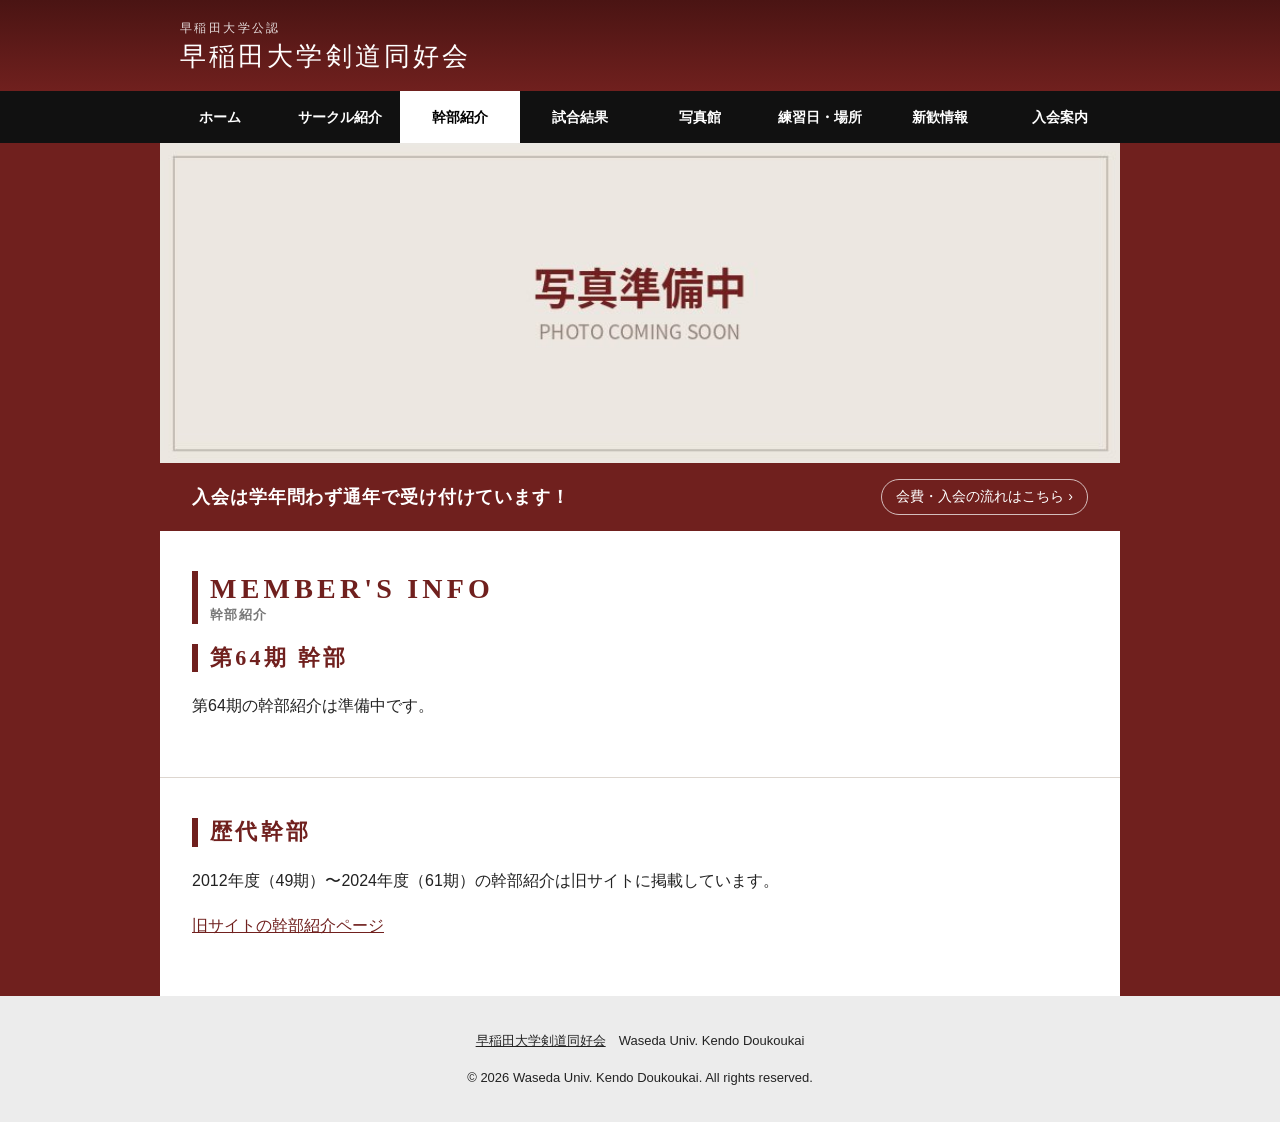
==== member.html @ eb4accaa "Add files via upload" ====
<!DOCTYPE html>
<html lang="ja">
<head>
  <meta charset="UTF-8">
  <meta name="viewport" content="width=device-width, initial-scale=1">
  <title>幹部紹介｜早稲田大学剣道同好会</title>
  <meta name="description" content="早稲田大学公認の剣道サークルです。活動日：火・木・土　新宿スポーツセンター4階にて">
  <meta property="og:title" content="幹部紹介｜早稲田大学剣道同好会">
  <meta property="og:description" content="早稲田大学公認の剣道サークルです。活動日：火・木・土　新宿スポーツセンター4階にて">
  <meta property="og:type" content="website">
  <meta property="og:image" content="https://waseda-kendo-doukoukai.github.io/img/top1.jpg">
  <meta property="og:url" content="https://waseda-kendo-doukoukai.github.io/member.html">
  <link rel="canonical" href="https://waseda-kendo-doukoukai.github.io/member.html">
  <link rel="icon" href="img/favicon.svg" type="image/svg+xml">
  <link rel="stylesheet" href="css/style.css">
  <script src="js/main.js" defer></script>
</head>
<body>
  <!-- ===== ヘッダー（全ページ共通。変更するときは7ページすべて同じように直す） ===== -->
  <header class="site-header">
    <div class="wrap">
      <a class="logo" href="index.html"><small>早稲田大学公認</small><span>早稲田大学剣道同好会</span></a>
      <button class="menu-btn" type="button" aria-controls="nav" aria-expanded="false"
        onclick="var n=document.getElementById('nav');var o=n.classList.toggle('open');this.setAttribute('aria-expanded',o);">メニュー</button>
    </div>
  </header>
  <nav class="site-nav" id="nav">
    <ul>
        <li><a href="index.html">ホーム</a></li>
        <li><a href="about.html">サークル紹介</a></li>
        <li><a href="member.html" aria-current="page">幹部紹介</a></li>
        <li><a href="result.html">試合結果</a></li>
        <li><a href="photo.html">写真館</a></li>
        <li><a href="practice.html">練習日・場所</a></li>
        <li><a href="newcomer.html">新歓情報</a></li>
        <li><a href="join.html">入会案内</a></li>
    </ul>
  </nav>
  <!-- ===== ヘッダーここまで ===== -->

  <main class="wrap">
    <div class="hero"><img src="img/member/hero.jpg" alt="写真準備中"></div>
    <!-- ▼ 入会案内への帯（入会案内ページ以外の全ページに共通） -->
    <a class="join-band" href="join.html"><strong>入会は学年問わず通年で受け付けています！</strong><span>会費・入会の流れはこちら ›</span></a>
    <section class="section">
      <h1 class="page-title">MEMBER'S INFO<small>幹部紹介</small></h1>
      <h2 class="sec-title">第64期 幹部</h2>
      <p>第64期の幹部紹介は準備中です。</p>
      <!-- ▼ 幹部紹介を載せるときは、上の「準備中です」の行を消し、この行とコメントの最後の行（矢印の行）も消す。
           幹部1人分 = <div class="officer"> 〜 </div>。役職が増減したらこのブロックごとコピー・削除する
      <div class="officers">
        <div class="officer">
          <div class="role">主将</div>
          <div class="name">氏名</div>
          <div class="dept">大学・学部</div>
          <p class="comment">一言</p>
        </div>
        <div class="officer">
          <div class="role">副将</div>
          <div class="name">氏名</div>
          <div class="dept">大学・学部</div>
          <p class="comment">一言</p>
        </div>
        <div class="officer">
          <div class="role">女子代表</div>
          <div class="name">氏名</div>
          <div class="dept">大学・学部</div>
          <p class="comment">一言</p>
        </div>
        <div class="officer">
          <div class="role">主務</div>
          <div class="name">氏名</div>
          <div class="dept">大学・学部</div>
          <p class="comment">一言</p>
        </div>
        <div class="officer">
          <div class="role">会計</div>
          <div class="name">氏名</div>
          <div class="dept">大学・学部</div>
          <p class="comment">一言</p>
        </div>
        <div class="officer">
          <div class="role">広報（男子）</div>
          <div class="name">氏名</div>
          <div class="dept">大学・学部</div>
          <p class="comment">一言</p>
        </div>
        <div class="officer">
          <div class="role">広報（女子）</div>
          <div class="name">氏名</div>
          <div class="dept">大学・学部</div>
          <p class="comment">一言</p>
        </div>
        <div class="officer">
          <div class="role">副務</div>
          <div class="name">氏名</div>
          <div class="dept">大学・学部</div>
          <p class="comment">一言</p>
        </div>
        <div class="officer">
          <div class="role">会計補佐</div>
          <div class="name">氏名</div>
          <div class="dept">大学・学部</div>
          <p class="comment">一言</p>
        </div>
        <div class="officer">
          <div class="role">会計監査</div>
          <div class="name">氏名</div>
          <div class="dept">大学・学部</div>
          <p class="comment">一言</p>
        </div>
      </div>
      -->
    </section>

    <section class="section">
      <h2 class="sec-title">歴代幹部</h2>
      <p>2012年度（49期）〜2024年度（61期）の幹部紹介は旧サイトに掲載しています。</p>
      <p><a href="http://wsdkendo.web.fc2.com/member.html" target="_blank" rel="noopener">旧サイトの幹部紹介ページ</a></p>
    </section>
  </main>

  <footer class="site-footer">
    <p><a href="index.html">早稲田大学剣道同好会</a>　Waseda Univ. Kendo Doukoukai</p>
    <p>&copy; <span data-current-year>2026</span> Waseda Univ. Kendo Doukoukai. All rights reserved.</p>
  </footer>
</body>
</html>
---- css/style.css ----
/* =========================================================
   早稲田大学剣道同好会 公式サイト 共通スタイル
   色を変えたいときは、下の :root の値だけ変えればサイト全体に反映されます
   ========================================================= */
:root {
  --maroon: #70201e;      /* えんじ色（旧サイトの背景色を継承） */
  --maroon-dark: #4a1413;
  --ink: #222;
  --gray: #f3f1ee;
  --line: #ddd6cf;
  --nav: #111;
  --width: 960px;
}

* { box-sizing: border-box; }
html { scroll-behavior: smooth; }
body {
  margin: 0;
  color: var(--ink);
  background: var(--maroon);
  font-family: "Hiragino Kaku Gothic ProN", "Noto Sans JP", "Yu Gothic", Meiryo, sans-serif;
  line-height: 1.8;
  -webkit-text-size-adjust: 100%;
}
img { max-width: 100%; height: auto; display: block; }
a { color: var(--maroon); }
a:hover { opacity: .8; }

.wrap { max-width: var(--width); margin: 0 auto; }

/* ---------- ヘッダー ---------- */
.site-header {
  background: linear-gradient(180deg, var(--maroon-dark), var(--maroon));
  color: #fff;
}
.site-header .wrap {
  display: flex; align-items: center; justify-content: space-between;
  padding: 18px 20px;
}
.logo { color: #fff; text-decoration: none; font-family: "Hiragino Mincho ProN", "Yu Mincho", "Noto Serif JP", serif; }
.logo small { display: block; font-size: 12px; letter-spacing: .2em; opacity: .85; }
.logo span { display: block; font-size: 26px; letter-spacing: .12em; line-height: 1.3; }

.menu-btn {
  display: none; background: none; border: 1px solid rgba(255,255,255,.6);
  color: #fff; font-size: 14px; padding: 6px 12px; border-radius: 4px; cursor: pointer;
}

/* ---------- ナビゲーション ---------- */
.site-nav { background: var(--nav); }
.site-nav ul {
  list-style: none; margin: 0 auto; padding: 0;
  max-width: var(--width); display: flex;
}
.site-nav li { flex: 1; }
.site-nav a {
  display: block; text-align: center; color: #fff; text-decoration: none;
  font-weight: bold; font-size: 14px; line-height: 52px; transition: .3s; white-space: nowrap;
}
.site-nav a:hover, .site-nav a[aria-current="page"] { background: #fff; color: #000; opacity: 1; }

/* ---------- メイン ---------- */
main { background: #fff; }
.hero img { width: 100%; max-height: 520px; object-fit: cover; }

/* トップのスライドショー（4枚を順に表示） */
.slider { position: relative; width: 100%; aspect-ratio: 3 / 2; overflow: hidden; background: #000; }
.slider img {
  position: absolute; inset: 0; width: 100%; height: 100%; object-fit: cover;
  opacity: 0; animation: fade 20s infinite;
}
.slider img:nth-child(1) { animation-delay: 0s; }
.slider img:nth-child(2) { animation-delay: 5s; }
.slider img:nth-child(3) { animation-delay: 10s; }
.slider img:nth-child(4) { animation-delay: 15s; }
@keyframes fade { 0%{opacity:0} 5%{opacity:1} 25%{opacity:1} 30%{opacity:0} 100%{opacity:0} }
@media (prefers-reduced-motion: reduce) {
  .slider img { animation: none; }
  .slider img:first-child { opacity: 1; }
}

.section { padding: 40px 32px; border-bottom: 1px solid var(--line); }
.section:last-child { border-bottom: none; }
h1.page-title, h2.sec-title {
  font-family: "Hiragino Mincho ProN", "Yu Mincho", "Noto Serif JP", serif;
  color: var(--maroon); letter-spacing: .15em; margin: 0 0 20px;
  border-left: 6px solid var(--maroon); padding-left: 12px; line-height: 1.3;
}
h1.page-title { font-size: 28px; }
h1.page-title small, h2.sec-title small { display: block; font-size: 13px; color: #777; letter-spacing: .1em; font-family: inherit; }
h2.sec-title { font-size: 22px; }
h3 { font-size: 17px; margin: 28px 0 8px; padding-bottom: 4px; border-bottom: 2px solid var(--gray); }

.grid-2 { display: grid; grid-template-columns: 1fr 1fr; gap: 0; }
.grid-2 > .section:first-child { border-right: 1px solid var(--line); }

/* NEWS・EVENT の一覧 */
.list { list-style: none; margin: 0; padding: 0; max-height: 320px; overflow-y: auto; }
.list li { padding: 8px 0; border-bottom: 1px dotted var(--line); display: flex; gap: 12px; }
.list time { flex: 0 0 auto; color: var(--maroon); font-weight: bold; font-variant-numeric: tabular-nums; }

/* 表 */
table.info { width: 100%; border-collapse: collapse; margin: 8px 0 16px; }
table.info th, table.info td { border: 1px solid var(--line); padding: 10px 12px; text-align: left; vertical-align: top; }
table.info th { background: var(--gray); width: 9em; white-space: nowrap; }

/* 幹部カード */
.officers { display: grid; grid-template-columns: repeat(auto-fill, minmax(260px, 1fr)); gap: 16px; }
.officer { border: 1px solid var(--line); border-top: 4px solid var(--maroon); padding: 14px 16px; background: #fff; }
.officer .role { font-size: 13px; color: var(--maroon); font-weight: bold; }
.officer .name { font-size: 20px; font-weight: bold; margin: 2px 0; }
.officer .dept { font-size: 13px; color: #666; }
.officer .comment { margin: 8px 0 0; font-size: 14px; }
.officer .comment::before { content: "「"; } .officer .comment::after { content: "」"; }

/* 試合結果（年度ごとに開閉） */
details.year { border: 1px solid var(--line); margin-bottom: 10px; }
details.year > summary {
  cursor: pointer; padding: 12px 16px; background: var(--gray); font-weight: bold; font-size: 17px;
  list-style: none;
}
details.year > summary::-webkit-details-marker { display: none; }
details.year > summary::before { content: "▶ "; color: var(--maroon); }
details.year[open] > summary::before { content: "▼ "; }
details.year .body { padding: 4px 20px 16px; }
.match h4 { margin: 18px 0 4px; font-size: 16px; color: var(--maroon-dark); }
.match p { margin: 2px 0; }
.match ul { margin: 0; padding-left: 1.4em; }
.match .award { color: #8a5a00; }

/* カード型リンク（写真館・リンク集） */
.cards { display: grid; grid-template-columns: repeat(auto-fill, minmax(220px, 1fr)); gap: 14px; }
.card {
  display: block; border: 1px solid var(--line); padding: 14px 16px; text-decoration: none; color: var(--ink);
  background: #fff; transition: .2s;
}
.card:hover { border-color: var(--maroon); box-shadow: 0 2px 8px rgba(0,0,0,.08); opacity: 1; }
.card strong { display: block; color: var(--maroon); }
.card span { font-size: 13px; color: #666; }

/* SNSボタン */
.sns { display: flex; flex-wrap: wrap; gap: 10px; margin-top: 10px; }
.sns a {
  display: inline-block; padding: 8px 18px; border-radius: 999px; background: var(--nav); color: #fff;
  text-decoration: none; font-weight: bold; font-size: 14px;
}

.btn {
  display: inline-block; background: var(--maroon); color: #fff; text-decoration: none;
  padding: 10px 22px; border-radius: 4px; font-weight: bold;
}
.note { font-size: 13px; color: #666; }
.map iframe { width: 100%; height: 320px; border: 0; }
.flex { display: flex; gap: 24px; align-items: flex-start; }
.flex > .grow { flex: 1; }

/* 要記入の目印（下書き用。公開するページでは使わない） */
.todo { background: #fff3a0; outline: 1px dashed #c9a500; padding: 0 4px; color: #000; }
.sns .todo { margin-left: 6px; font-size: 12px; }

/* トップの入会案内バナー */
.join-band {
  display: flex; align-items: center; justify-content: space-between; gap: 12px; flex-wrap: wrap;
  background: var(--maroon); color: #fff; text-decoration: none; padding: 16px 32px;
}
.join-band strong { font-size: 18px; letter-spacing: .05em; }
.join-band span { font-size: 14px; border: 1px solid rgba(255,255,255,.7); padding: 4px 14px; border-radius: 999px; }
.join-band:hover { background: var(--maroon-dark); opacity: 1; }

/* ---------- カレンダー ---------- */
.cal-head { display: flex; align-items: center; justify-content: space-between; margin-bottom: 10px; }
.cal-head strong { font-size: 20px; }
.cal-head button {
  background: #fff; border: 1px solid var(--line); padding: 6px 14px; border-radius: 4px; cursor: pointer; font: inherit;
}
.cal-head button:hover { border-color: var(--maroon); color: var(--maroon); }
.cal-grid { border: 1px solid var(--line); border-bottom: none; }
.cal-row { display: grid; grid-template-columns: repeat(7, 1fr); }
.cal-dow { text-align: center; font-size: 13px; font-weight: bold; background: var(--gray); padding: 4px 0; border-bottom: 1px solid var(--line); }
.cal-cell { min-height: 84px; border-right: 1px solid var(--line); border-bottom: 1px solid var(--line); padding: 4px; overflow: hidden; }
.cal-row .cal-cell:last-child { border-right: none; }
.cal-cell.empty { background: #fafafa; }
.cal-cell.today { background: #fff8e6; }
.cal-cell.today .cal-date { background: var(--maroon); color: #fff; border-radius: 50%; }
.cal-date { display: inline-block; min-width: 24px; text-align: center; font-size: 13px; font-weight: bold; line-height: 24px; }
.d0 .cal-date, .cal-dow.d0 { color: #c0392b; }
.d6 .cal-date, .cal-dow.d6 { color: #2361a6; }
.cal-cell.today .cal-date { color: #fff; }
.cal-mark {
  display: block; font-size: 11px; line-height: 1.4; padding: 1px 4px; margin-top: 2px; border-radius: 3px;
  overflow-wrap: anywhere;
}
.cal-tag { display: inline-block; font-size: 12px; padding: 0 6px; border-radius: 3px; margin-right: 6px; }
.t-practice { background: #e8eef7; color: #1f3d66; }
.t-match    { background: #f6dede; color: #70201e; }
.t-event    { background: #e3f1e5; color: #23552d; }
.t-extra    { background: #fff0cc; color: #6b4a00; }
.t-open     { background: #ece4f5; color: #4b2d73; }
.t-cancel   { background: #ececec; color: #555; text-decoration: line-through; }
.cal-tag.t-cancel { text-decoration: none; }
.cal-legend { display: flex; flex-wrap: wrap; gap: 6px; margin: 10px 0; }
.cal-time { margin-left: 8px; color: #666; font-size: 13px; white-space: nowrap; }
.cal-note { margin-left: 8px; color: #888; font-size: 13px; white-space: nowrap; }
.cal-list { max-height: none; }
.cal-next { margin: 0 0 8px; padding: 6px 12px; background: var(--gray); border-left: 4px solid var(--maroon); }
.cal-next p { margin: 2px 0; }

/* ---------- フッター ---------- */
.site-footer { background: #ececec; text-align: center; padding: 20px; font-size: 13px; }
.site-footer a { color: inherit; }

/* ---------- スマホ表示 ---------- */
@media (max-width: 760px) {
  .logo span { font-size: 20px; }
  .menu-btn { display: block; }
  .site-nav ul { display: none; flex-direction: column; }
  .site-nav.open ul { display: flex; }
  .site-nav a { line-height: 46px; border-top: 1px solid #333; }
  .grid-2 { grid-template-columns: 1fr; }
  .grid-2 > .section:first-child { border-right: none; }
  .section { padding: 28px 18px; }
  .join-band { padding: 14px 18px; }
  .join-band strong { font-size: 16px; }
  .flex { flex-direction: column; }
  .cal-cell { min-height: 52px; padding: 2px; }
  .cal-mark { font-size: 0; height: 6px; padding: 0; margin-top: 3px; }
  .cal-mark.t-practice { background: #8ea8d0; }
  .cal-mark.t-match    { background: #b5544f; }
  .cal-mark.t-event    { background: #6aa776; }
  .cal-mark.t-extra    { background: #e0b23c; }
  .cal-mark.t-open     { background: #9a7cc4; }
  .cal-mark.t-cancel   { background: #b0b0b0; }
  .list time { min-width: 7.5em; }
  .cal-legend .cal-tag::before { content: ""; display: inline-block; width: 12px; height: 6px; margin-right: 4px; vertical-align: middle; border-radius: 2px; }
  .cal-legend .t-practice::before { background: #8ea8d0; }
  .cal-legend .t-match::before    { background: #b5544f; }
  .cal-legend .t-event::before    { background: #6aa776; }
  .cal-legend .t-extra::before    { background: #e0b23c; }
  .cal-legend .t-open::before     { background: #9a7cc4; }
  .cal-legend .t-cancel::before   { background: #b0b0b0; }
  .cal-date { font-size: 12px; min-width: 20px; line-height: 20px; }
  table.info, table.info tbody, table.info tr { display: block; }
  table.info th, table.info td { display: block; width: 100%; border-top: none; }
  table.info tr:first-child th { border-top: 1px solid var(--line); }
}
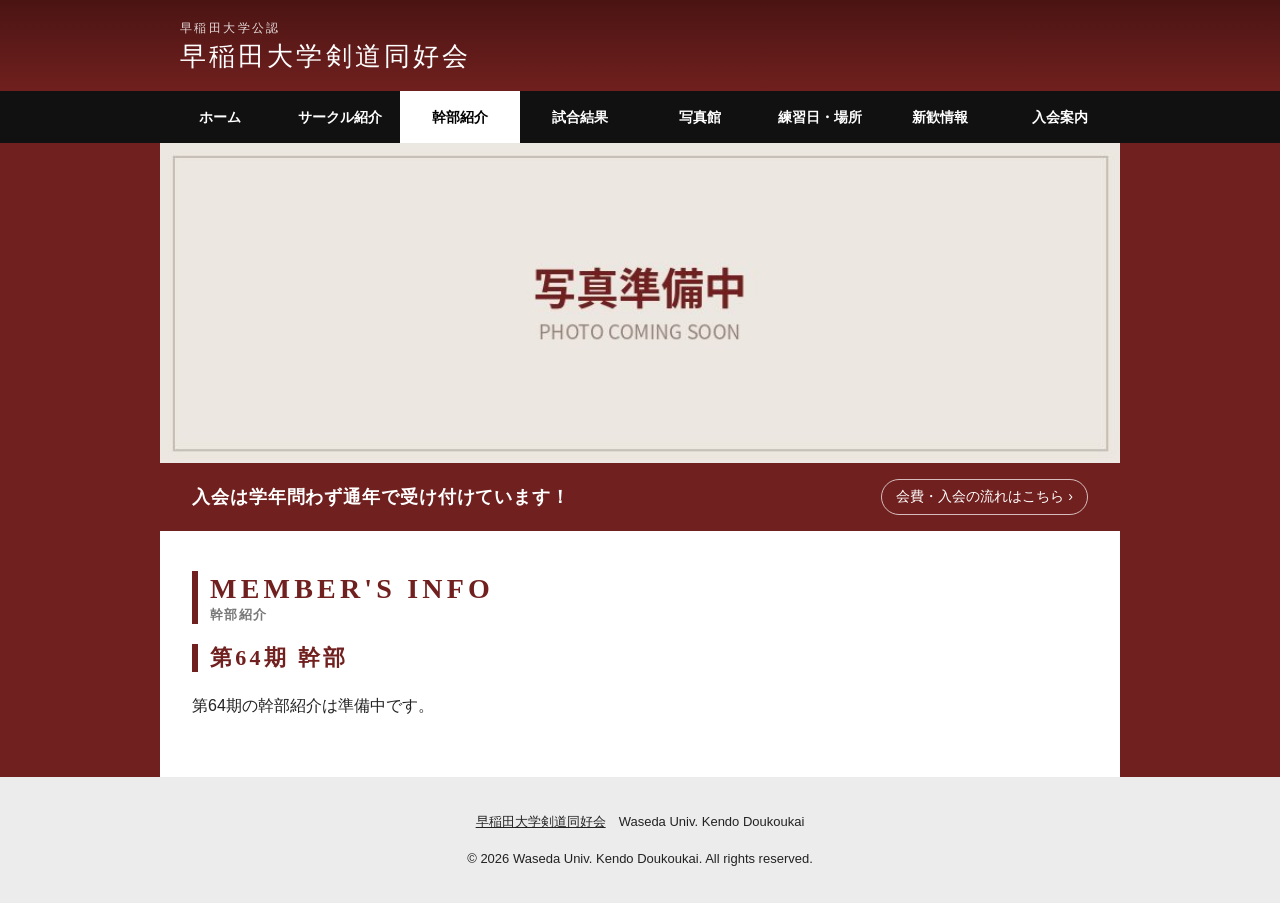
==== commit 197e1590: "Add files via upload" ====
--- a/member.html
+++ b/member.html
@@ -112,12 +112,6 @@
       </div>
       -->
     </section>
-
-    <section class="section">
-      <h2 class="sec-title">歴代幹部</h2>
-      <p>2012年度（49期）〜2024年度（61期）の幹部紹介は旧サイトに掲載しています。</p>
-      <p><a href="http://wsdkendo.web.fc2.com/member.html" target="_blank" rel="noopener">旧サイトの幹部紹介ページ</a></p>
-    </section>
   </main>
 
   <footer class="site-footer">
